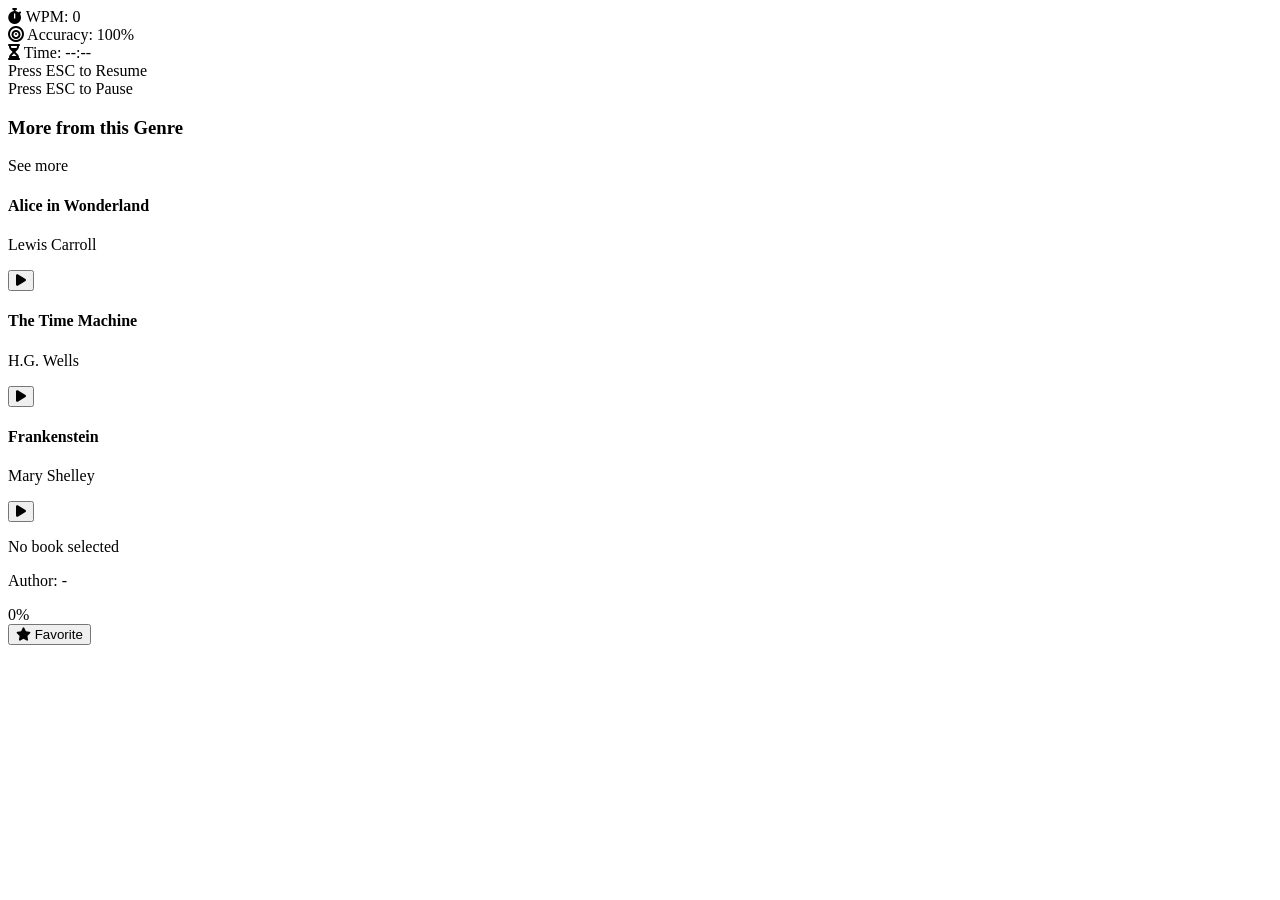
==== src/main/resources/templates/index.html @ 1cda2e0b "feat: add user facing error when buffer empties and is unable to populate" ====
<!DOCTYPE html>
<html lang="en" xmlns:th="http://www.thymeleaf.org">

<head>
    <meta charset="UTF-8">
    <meta name="viewport" content="width=device-width, initial-scale=1.0">
    <title>Booksprint</title>

    <link rel="stylesheet" href="https://cdnjs.cloudflare.com/ajax/libs/font-awesome/6.5.1/css/all.min.css">
    <link rel="stylesheet" href="/styles/base.css">
    <link rel="stylesheet" href="/styles/book-cards.css">
    <link rel="stylesheet" href="/styles/dialog.css">
    <link rel="stylesheet" href="/styles/typing.css">
    <script type="module" src="/js/typing/typing.js"></script>
    <script src="/js/menu.js"></script>
    <script src="/js/auth.js"></script>
    <script src="/js/new-book.js"></script>
</head>

<body>
    <header th:replace="~{fragments :: header}"></header>

    <div class="container">
        <aside th:replace="~{fragments :: left-sidebar}"></aside>

        <main>
            <div id="user-stats">
                <div id="wpm-display"><i class="fa-solid fa-stopwatch"></i> WPM: <span id="wpm-value">0</span></div>
                <div id="accuracy-display"><i class="fa-solid fa-bullseye"></i> Accuracy: <span
                        id="accuracy-value">100</span>%</div>
                <div id="time-display"><i class="fa-solid fa-hourglass-half"></i> Time: <span
                        id="time-value">--:--</span></div>
            </div>
            <div id="pause-indicator">Press ESC to Resume</div>
            <div id="typing-wrapper">
                <div id="typing-interface">
                    <div id="chunk-container"></div>
                </div>
                <div th:insert="~{session-select :: session-select}"></div>
            </div>
            <div id="pause-instructions">Press ESC to Pause</div>

            <div class="section-heading">
                <h3>More from this Genre</h3>
                <span>See more</span>
            </div>
            <div class="example-books">
                <div class="book">
                    <div class="book-info">
                        <h4>Alice in Wonderland</h4>
                        <p>Lewis Carroll</p>
                        <button class="book-play" type="button">
                            <i class="fa-solid fa-play"></i>
                        </button>
                    </div>
                    <div class="book-placeholder-image"></div>
                </div>
                <div class="book">
                    <div class="book-info">
                        <h4>The Time Machine</h4>
                        <p>H.G. Wells</p>
                        <button class="book-play" type="button">
                            <i class="fa-solid fa-play"></i>
                        </button>
                    </div>
                    <div class="book-placeholder-image"></div>
                </div>
                <div class="book">
                    <div class="book-info">
                        <h4>Frankenstein</h4>
                        <p>Mary Shelley</p>
                        <button class="book-play" type="button">
                            <i class="fa-solid fa-play"></i>
                        </button>
                    </div>
                    <div class="book-placeholder-image"></div>
                </div>
            </div>
        </main>
        <aside class="right-sidebar">
            <p class="book-name">No book selected</p>
            <p class="author-name">Author: -</p>
            <div class="current-book-cover" aria-hidden="true"></div>
            <div class="progress-circle">
                <span class="progress-text">0%</span>
            </div>
            <button class="favorite-button" type="button"><i class="fa-solid fa-star"></i> Favorite</button>
        </aside>
    </div>

    <dialog th:replace="~{fragments :: new-book-dialog}"></dialog>
    <dialog id="errorDialog" class="new-book-dialog">
        <form method="dialog"><button class="dialog-close"><i class="fa-solid fa-xmark"></i></button></form>
        <h2>Something went wrong</h2>
        <p id="errorDialogMessage"></p>
    </dialog>

</body>

</html>
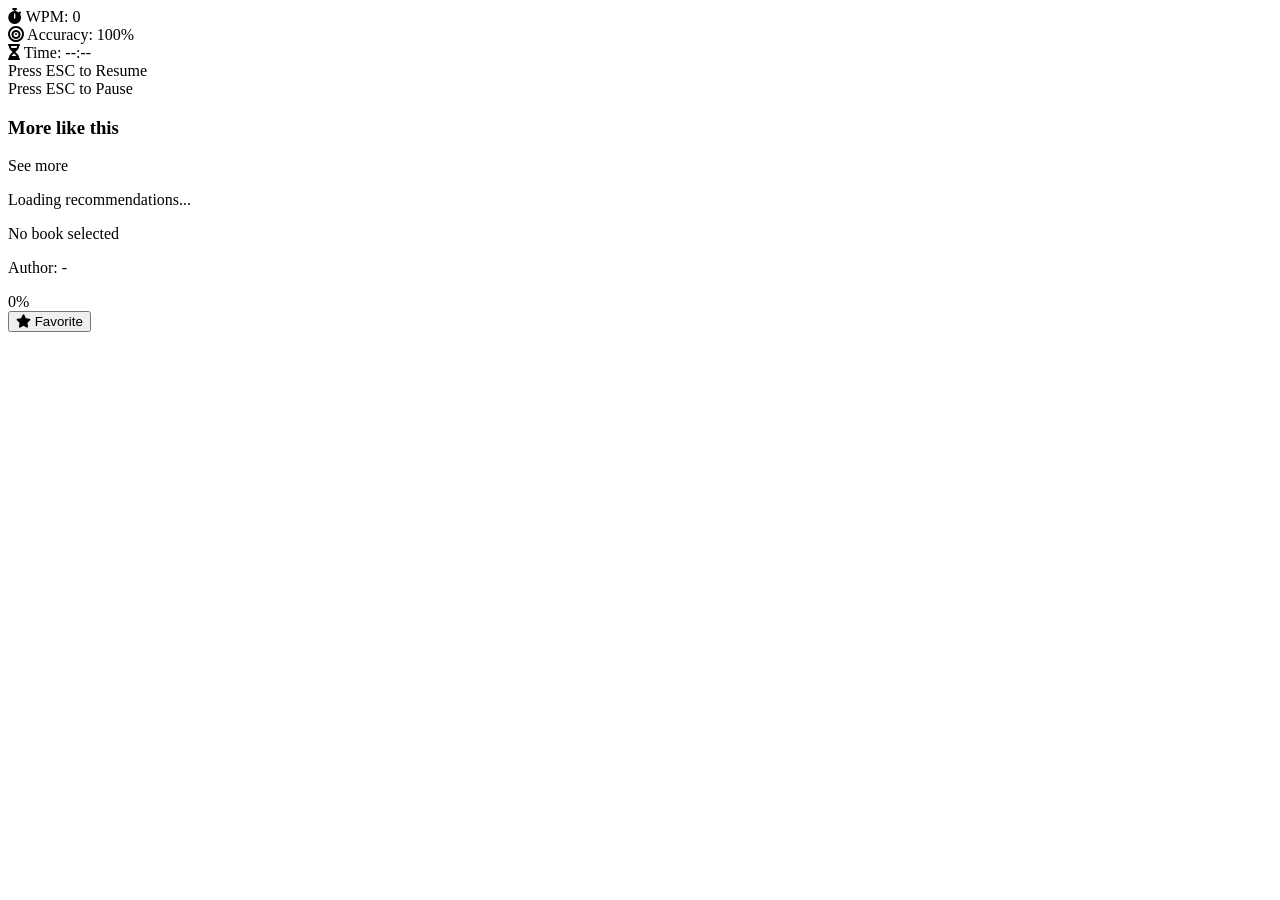
==== commit b5014885: "Added genre based recommendations" ====
--- a/src/main/resources/templates/index.html
+++ b/src/main/resources/templates/index.html
@@ -15,6 +15,7 @@
     <script src="/js/menu.js"></script>
     <script src="/js/auth.js"></script>
     <script src="/js/new-book.js"></script>
+    <script src="/js/discover.js"></script>
 </head>
 
 <body>
@@ -41,41 +42,11 @@
             <div id="pause-instructions">Press ESC to Pause</div>
 
             <div class="section-heading">
-                <h3>More from this Genre</h3>
+                <h3>More like this</h3>
                 <span>See more</span>
             </div>
-            <div class="example-books">
-                <div class="book">
-                    <div class="book-info">
-                        <h4>Alice in Wonderland</h4>
-                        <p>Lewis Carroll</p>
-                        <button class="book-play" type="button">
-                            <i class="fa-solid fa-play"></i>
-                        </button>
-                    </div>
-                    <div class="book-placeholder-image"></div>
-                </div>
-                <div class="book">
-                    <div class="book-info">
-                        <h4>The Time Machine</h4>
-                        <p>H.G. Wells</p>
-                        <button class="book-play" type="button">
-                            <i class="fa-solid fa-play"></i>
-                        </button>
-                    </div>
-                    <div class="book-placeholder-image"></div>
-                </div>
-                <div class="book">
-                    <div class="book-info">
-                        <h4>Frankenstein</h4>
-                        <p>Mary Shelley</p>
-                        <button class="book-play" type="button">
-                            <i class="fa-solid fa-play"></i>
-                        </button>
-                    </div>
-                    <div class="book-placeholder-image"></div>
-                </div>
-            </div>
+            <p class="recommendation-status">Loading recommendations...</p>
+            <div class="example-books discover-books recommendation-books"></div>
         </main>
         <aside class="right-sidebar">
             <p class="book-name">No book selected</p>
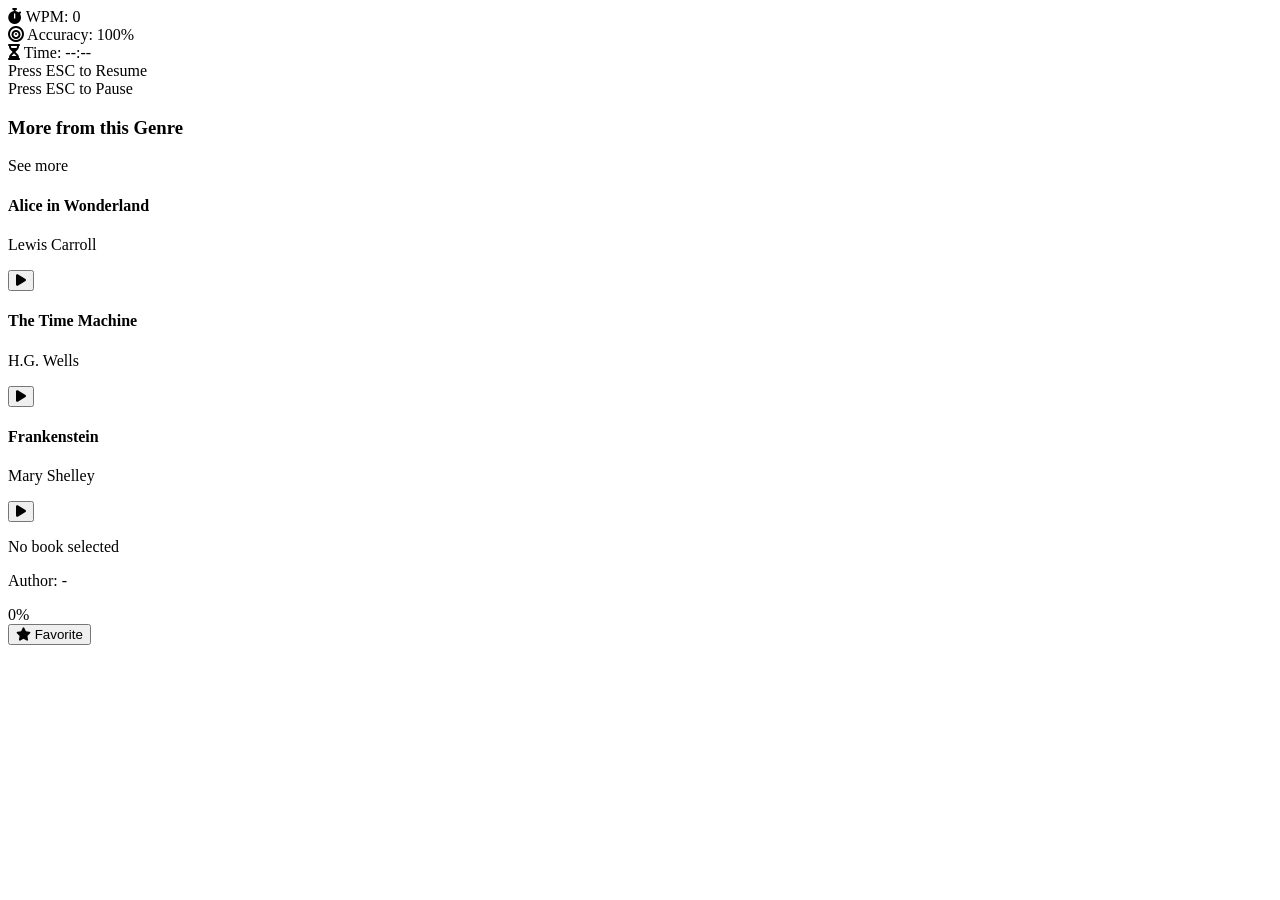
==== commit 7662be31: "feat: add virtual keyboard to DOM, fix placement of pause indicator" ====
--- a/src/main/resources/templates/index.html
+++ b/src/main/resources/templates/index.html
@@ -11,11 +11,11 @@
     <link rel="stylesheet" href="/styles/book-cards.css">
     <link rel="stylesheet" href="/styles/dialog.css">
     <link rel="stylesheet" href="/styles/typing.css">
+    <link rel="stylesheet" href="/styles/keyboard.css">
     <script type="module" src="/js/typing/typing.js"></script>
     <script src="/js/menu.js"></script>
     <script src="/js/auth.js"></script>
     <script src="/js/new-book.js"></script>
-    <script src="/js/discover.js"></script>
 </head>
 
 <body>
@@ -32,21 +32,52 @@
                 <div id="time-display"><i class="fa-solid fa-hourglass-half"></i> Time: <span
                         id="time-value">--:--</span></div>
             </div>
-            <div id="pause-indicator">Press ESC to Resume</div>
             <div id="typing-wrapper">
                 <div id="typing-interface">
                     <div id="chunk-container"></div>
                 </div>
                 <div th:insert="~{session-select :: session-select}"></div>
             </div>
+            <div id="pause-indicator">Press ESC to Resume</div>
             <div id="pause-instructions">Press ESC to Pause</div>
+            <div id="keyboard"></div>
 
             <div class="section-heading">
-                <h3>More like this</h3>
+                <h3>More from this Genre</h3>
                 <span>See more</span>
             </div>
-            <p class="recommendation-status">Loading recommendations...</p>
-            <div class="example-books discover-books recommendation-books"></div>
+            <div class="example-books">
+                <div class="book">
+                    <div class="book-info">
+                        <h4>Alice in Wonderland</h4>
+                        <p>Lewis Carroll</p>
+                        <button class="book-play" type="button">
+                            <i class="fa-solid fa-play"></i>
+                        </button>
+                    </div>
+                    <div class="book-placeholder-image"></div>
+                </div>
+                <div class="book">
+                    <div class="book-info">
+                        <h4>The Time Machine</h4>
+                        <p>H.G. Wells</p>
+                        <button class="book-play" type="button">
+                            <i class="fa-solid fa-play"></i>
+                        </button>
+                    </div>
+                    <div class="book-placeholder-image"></div>
+                </div>
+                <div class="book">
+                    <div class="book-info">
+                        <h4>Frankenstein</h4>
+                        <p>Mary Shelley</p>
+                        <button class="book-play" type="button">
+                            <i class="fa-solid fa-play"></i>
+                        </button>
+                    </div>
+                    <div class="book-placeholder-image"></div>
+                </div>
+            </div>
         </main>
         <aside class="right-sidebar">
             <p class="book-name">No book selected</p>
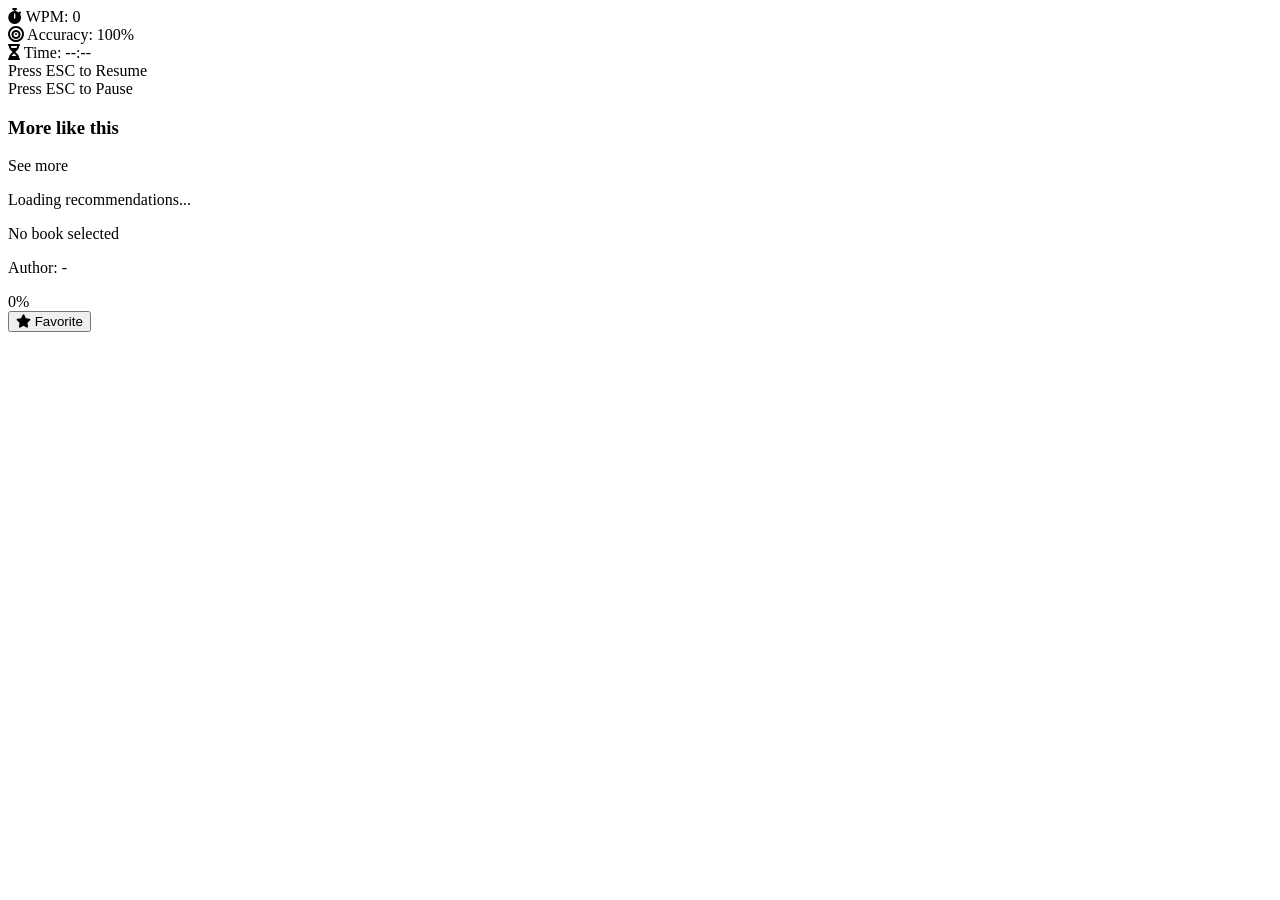
==== commit 3dd65f01: "Merge pull request #29 from ishaanwahla/discover-page-functionality Discover page functionality" ====
--- a/src/main/resources/templates/index.html
+++ b/src/main/resources/templates/index.html
@@ -11,11 +11,11 @@
     <link rel="stylesheet" href="/styles/book-cards.css">
     <link rel="stylesheet" href="/styles/dialog.css">
     <link rel="stylesheet" href="/styles/typing.css">
-    <link rel="stylesheet" href="/styles/keyboard.css">
     <script type="module" src="/js/typing/typing.js"></script>
     <script src="/js/menu.js"></script>
     <script src="/js/auth.js"></script>
     <script src="/js/new-book.js"></script>
+    <script src="/js/discover.js"></script>
 </head>
 
 <body>
@@ -32,52 +32,21 @@
                 <div id="time-display"><i class="fa-solid fa-hourglass-half"></i> Time: <span
                         id="time-value">--:--</span></div>
             </div>
+            <div id="pause-indicator">Press ESC to Resume</div>
             <div id="typing-wrapper">
                 <div id="typing-interface">
                     <div id="chunk-container"></div>
                 </div>
                 <div th:insert="~{session-select :: session-select}"></div>
             </div>
-            <div id="pause-indicator">Press ESC to Resume</div>
             <div id="pause-instructions">Press ESC to Pause</div>
-            <div id="keyboard"></div>
 
             <div class="section-heading">
-                <h3>More from this Genre</h3>
+                <h3>More like this</h3>
                 <span>See more</span>
             </div>
-            <div class="example-books">
-                <div class="book">
-                    <div class="book-info">
-                        <h4>Alice in Wonderland</h4>
-                        <p>Lewis Carroll</p>
-                        <button class="book-play" type="button">
-                            <i class="fa-solid fa-play"></i>
-                        </button>
-                    </div>
-                    <div class="book-placeholder-image"></div>
-                </div>
-                <div class="book">
-                    <div class="book-info">
-                        <h4>The Time Machine</h4>
-                        <p>H.G. Wells</p>
-                        <button class="book-play" type="button">
-                            <i class="fa-solid fa-play"></i>
-                        </button>
-                    </div>
-                    <div class="book-placeholder-image"></div>
-                </div>
-                <div class="book">
-                    <div class="book-info">
-                        <h4>Frankenstein</h4>
-                        <p>Mary Shelley</p>
-                        <button class="book-play" type="button">
-                            <i class="fa-solid fa-play"></i>
-                        </button>
-                    </div>
-                    <div class="book-placeholder-image"></div>
-                </div>
-            </div>
+            <p class="recommendation-status">Loading recommendations...</p>
+            <div class="example-books discover-books recommendation-books"></div>
         </main>
         <aside class="right-sidebar">
             <p class="book-name">No book selected</p>
